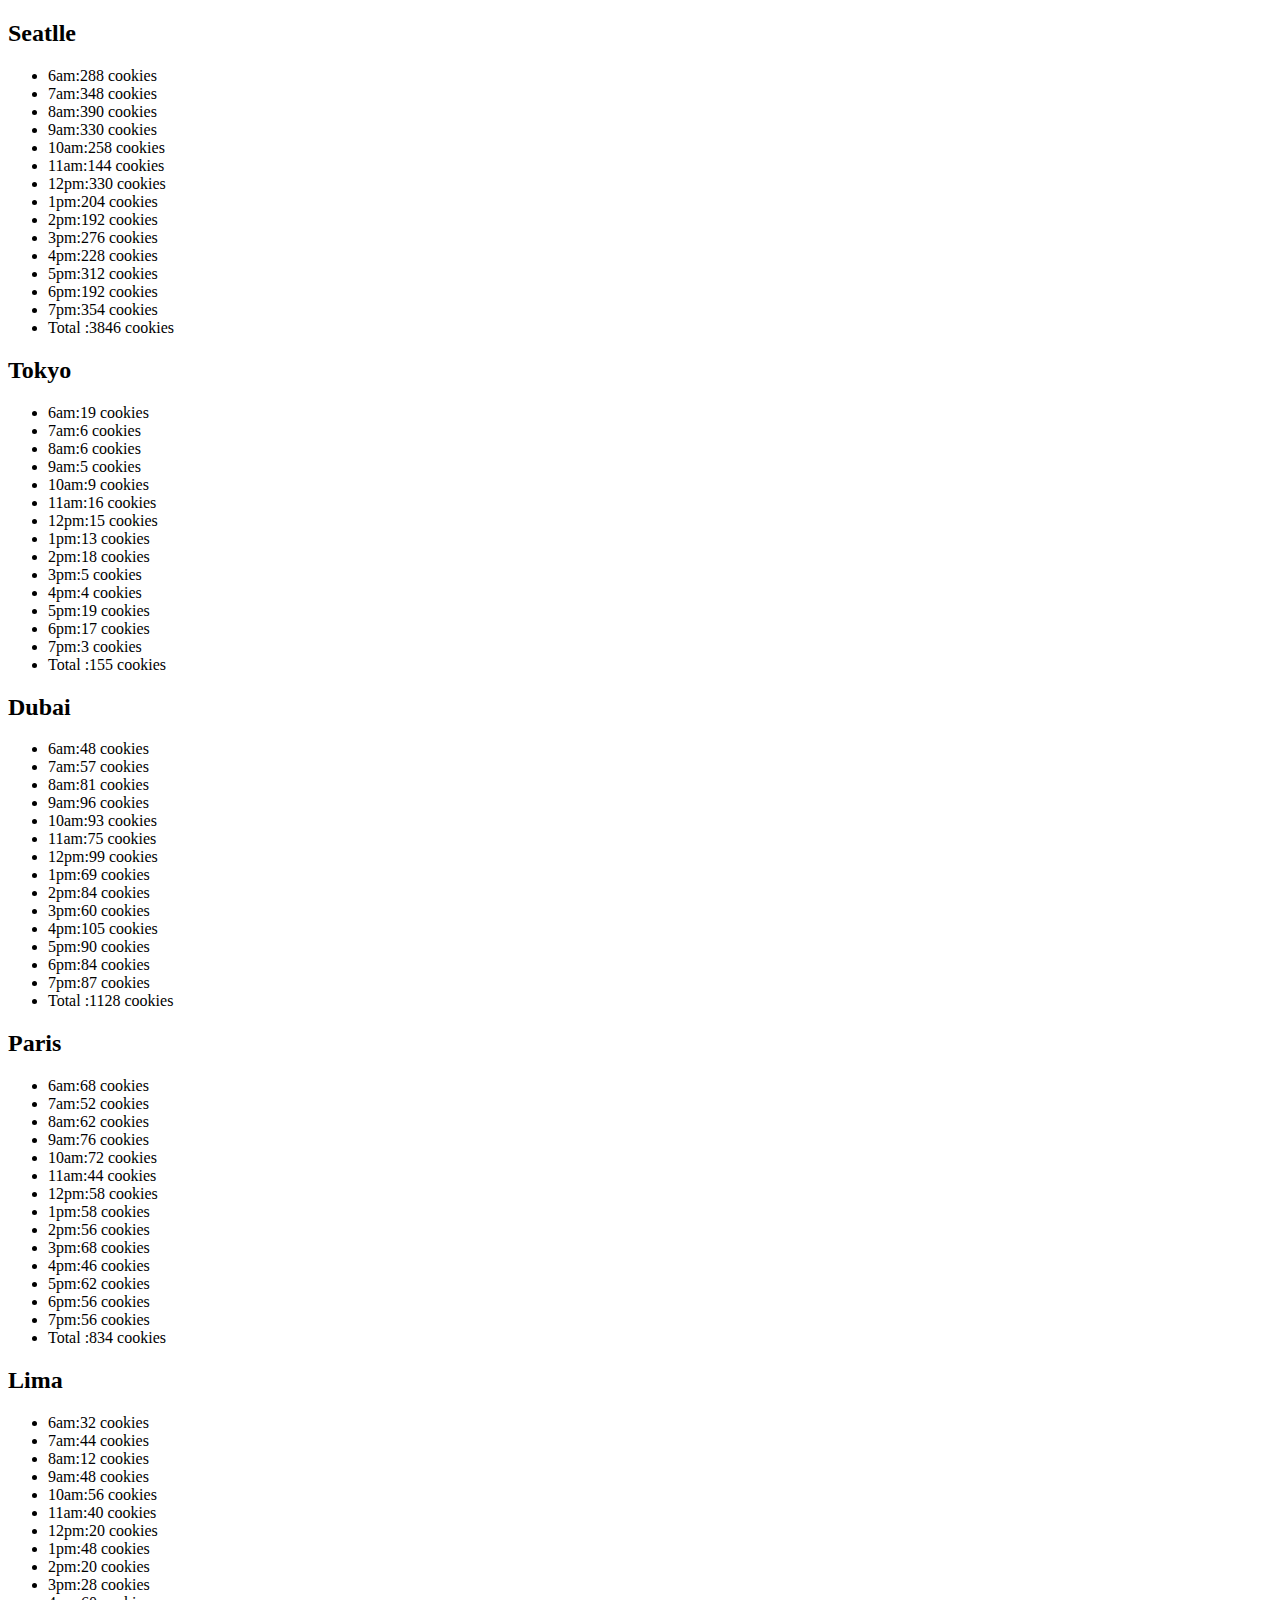
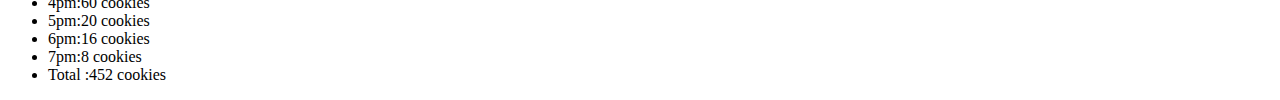
==== sales.html @ fa2757b9 "making project files" ====
<!DOCTYPE html>
<html lang="en">
<head>
    <meta charset="UTF-8">
    <meta name="viewport" content="width=device-width, initial-scale=1.0">
    <title>Document</title>
</head>
<body id="body-id">
    
</body>
<script src="js/app.js"></script>
</html>
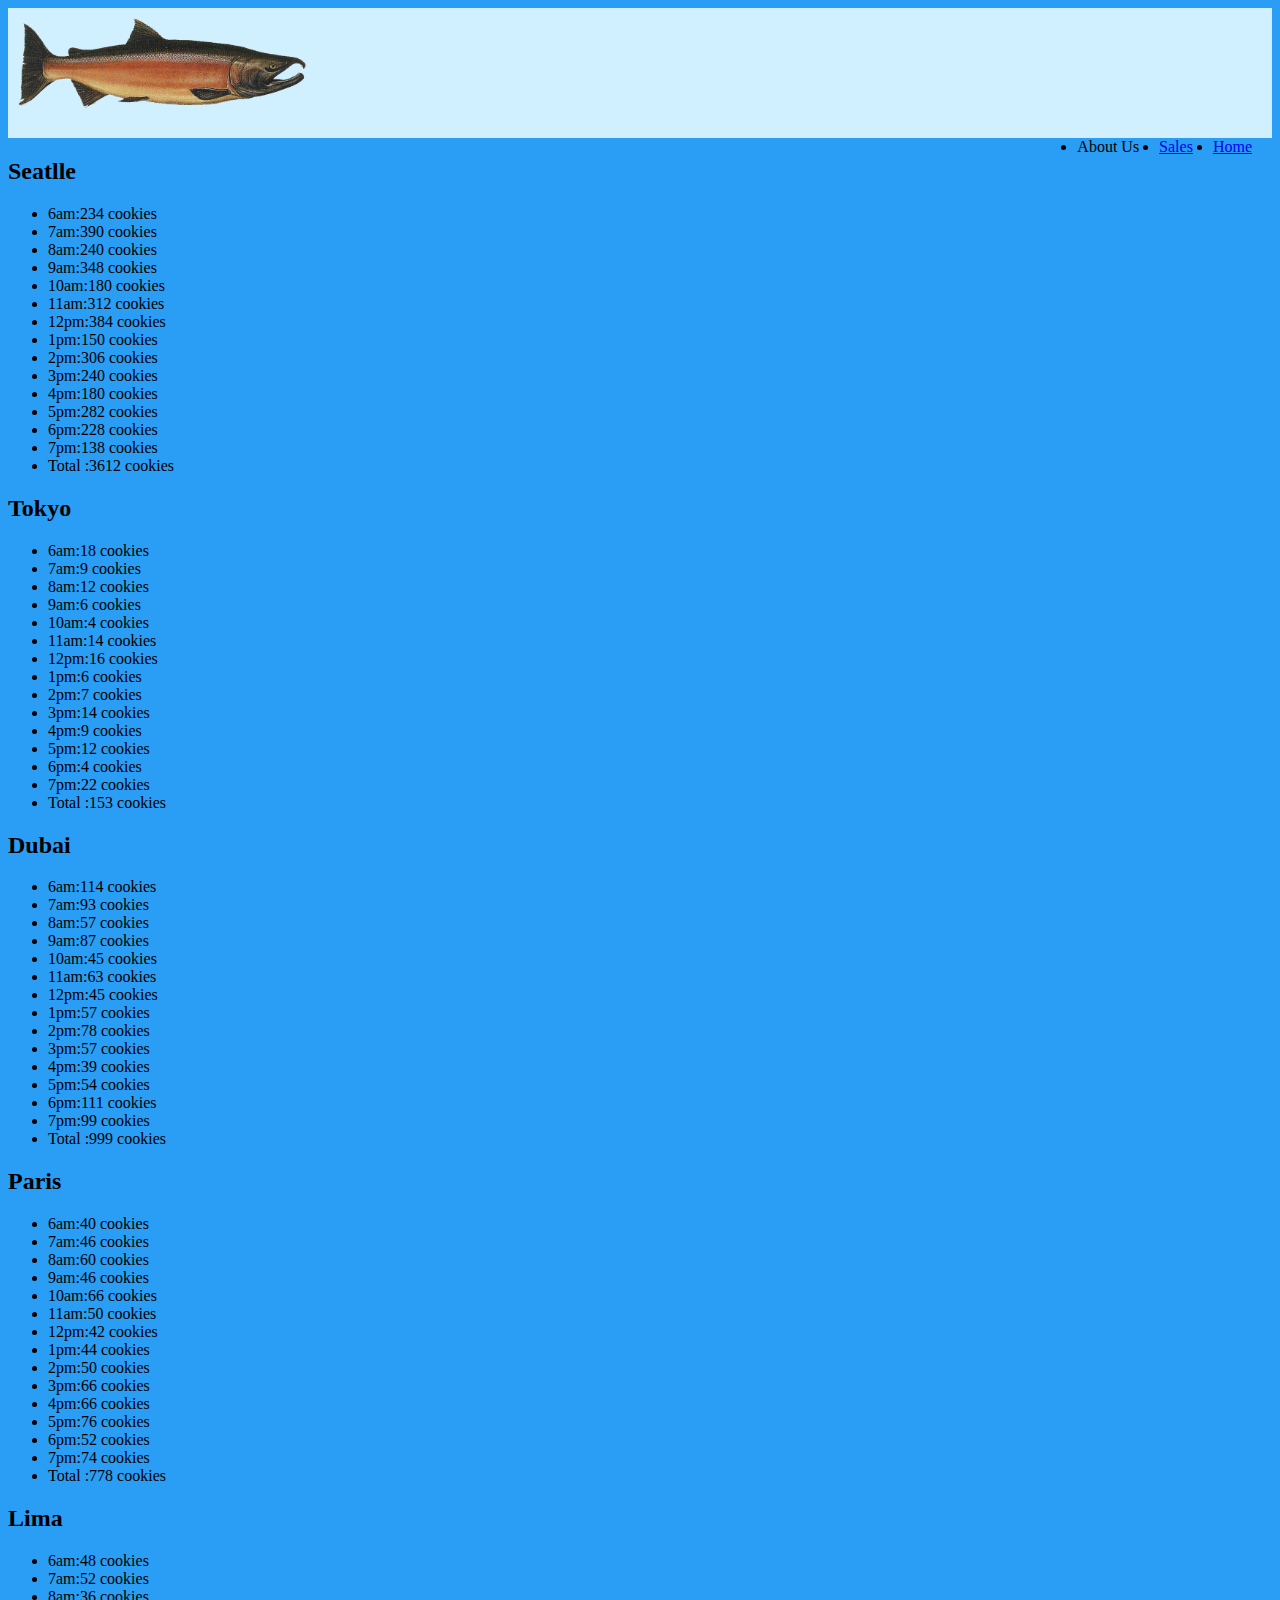
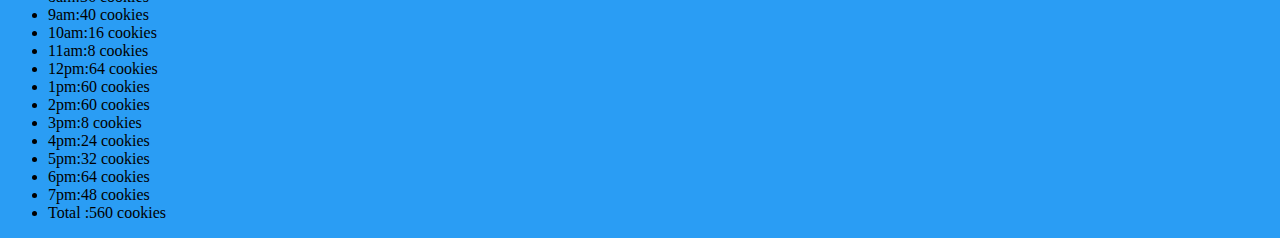
==== commit 21544e18: "fixing js code and add css" ====
--- a/sales.html
+++ b/sales.html
@@ -4,9 +4,22 @@
     <meta charset="UTF-8">
     <meta name="viewport" content="width=device-width, initial-scale=1.0">
     <title>Document</title>
+   <link rel="stylesheet" href="css/style.css">
 </head>
-<body id="body-id">
-    
+<body>
+        <header>
+<img src="img/salmon.png"  height="90" alt="Salmoon pic " >
+  <ul>
+      <li class="list-class"><a href="index.html">Home</a></li>
+      <li class="list-class"><a href="sales.html">Sales</a></li>
+      <li class="list-class">About Us</li>
+  </ul>
+        </header>
+        <main id="mainId">
+
+
+        </main>
+   
 </body>
 <script src="js/app.js"></script>
 </html>--- a/css/style.css
+++ b/css/style.css
@@ -0,0 +1,26 @@
+.list-class{
+    margin-top: 0%;
+    display: inline block;
+   margin: 4px;
+   margin: 10px;
+   float: right;
+ 
+}
+header{
+    background-color: #d0efff;
+    padding:10px;
+    margin: 0px;
+  
+}
+body{
+    background-color: #2a9df4;
+}
+footer{
+    background-color: #187bcd;
+    padding: 0px;
+    width: 100%;
+    text-align: center;
+    position: absolute;
+    bottom: 0%;
+
+}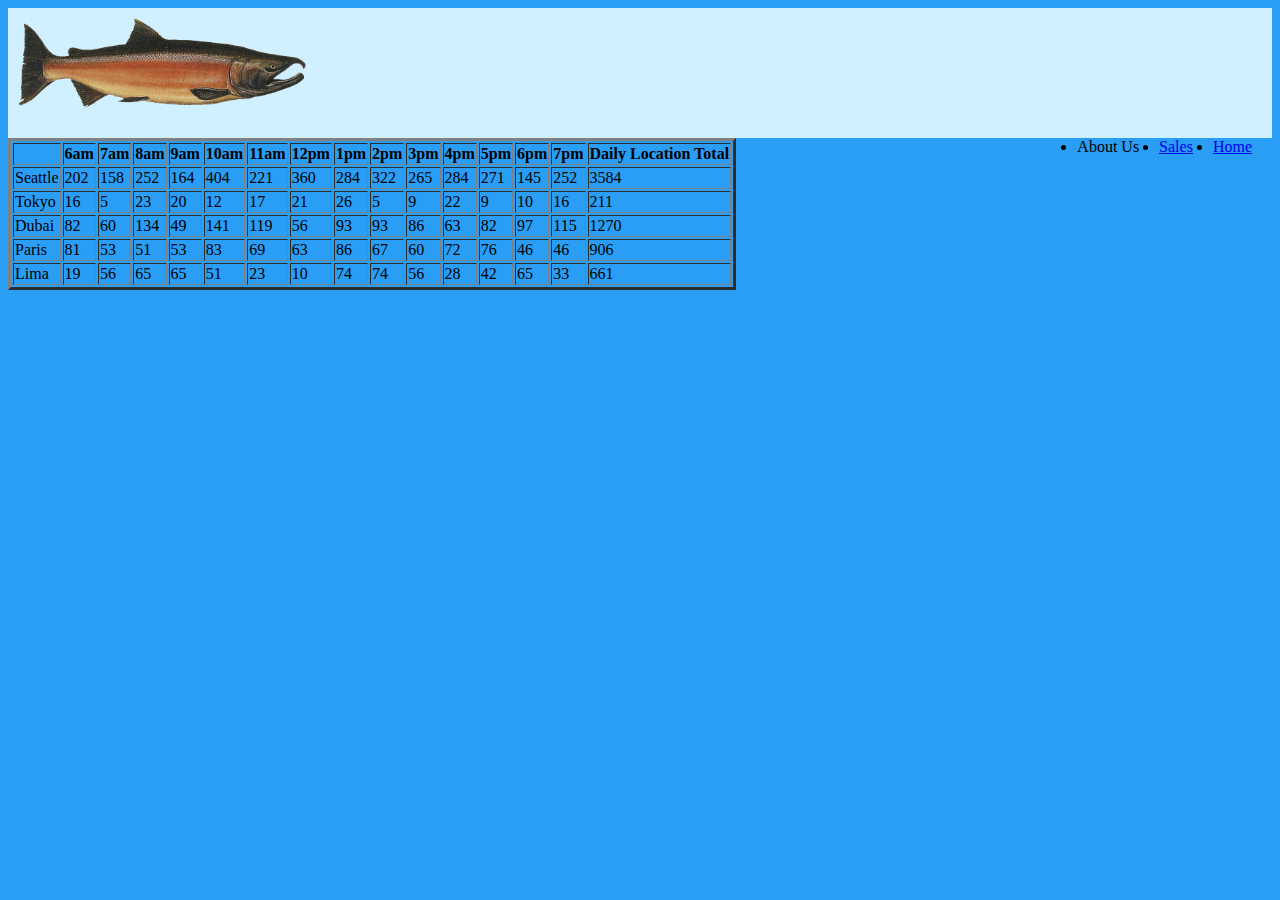
==== commit b3aa2de3: "constructor objects" ====
--- a/sales.html
+++ b/sales.html
@@ -22,4 +22,4 @@
    
 </body>
 <script src="js/app.js"></script>
-</html>+</html>
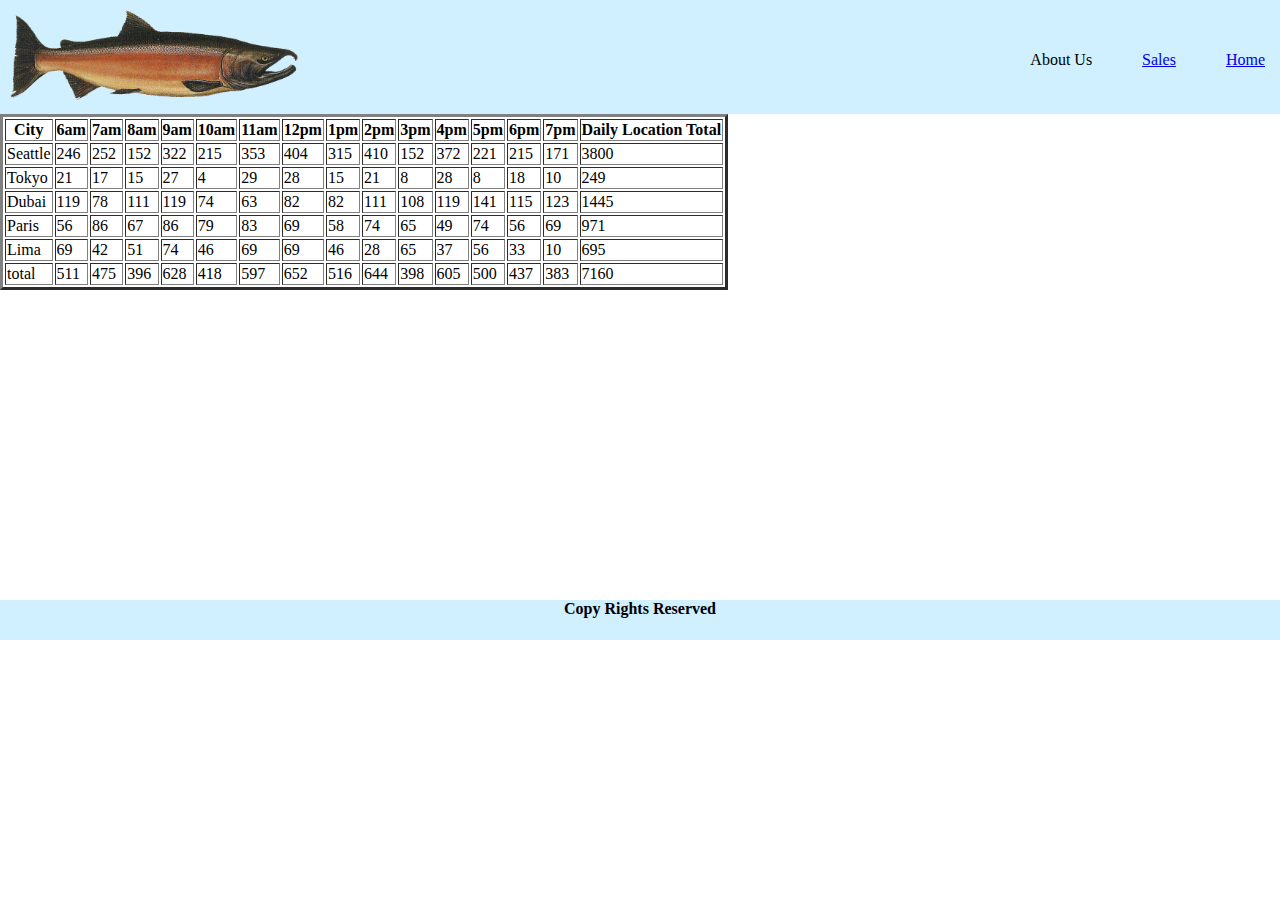
==== commit 24f815f5: "Merge pull request #3 from Hossamhaddad/class07-objects" ====
--- a/sales.html
+++ b/sales.html
@@ -9,7 +9,7 @@
 <body>
         <header>
 <img src="img/salmon.png"  height="90" alt="Salmoon pic " >
-  <ul>
+  <ul class="navlists">
       <li class="list-class"><a href="index.html">Home</a></li>
       <li class="list-class"><a href="sales.html">Sales</a></li>
       <li class="list-class">About Us</li>
@@ -19,6 +19,12 @@
 
 
         </main>
+    
+
+           <footer style="margin-top: 310px;">
+            <h4> Copy Rights Reserved </h4>
+          </footer>
+  
    
 </body>
 <script src="js/app.js"></script>
--- a/css/style.css
+++ b/css/style.css
@@ -1,26 +1,89 @@
+body{
+    margin: 0px;
+    height: 100%;
+}
 .list-class{
     margin-top: 0%;
     display: inline block;
-   margin: 4px;
    margin: 10px;
    float: right;
- 
+   padding: 15px;
+   list-style: none;
+
+}
+.navlists{
+    display:inline-block;
+   float: right;
+    
 }
 header{
     background-color: #d0efff;
     padding:10px;
     margin: 0px;
-  
-}
-body{
-    background-color: #2a9df4;
+    width: 100%;
+
 }
 footer{
-    background-color: #187bcd;
+    background-color:#d0efff;
     padding: 0px;
     width: 100%;
+    height: 40px;
     text-align: center;
+   
+
+
+}
+.container{
+    position: relative;
+  text-align: center;
+  color: white;
+}
+.center {
     position: absolute;
-    bottom: 0%;
+  top: 50%;
+  left: 50%;
+  transform: translate(-50%, -50%);
+  }
+  h1{
+      color: rgb(129, 129, 201); 
+     }
+.paragraph{
+    padding-left: 8px;
+}
+.seattle-bracnh{
+    position: relative;
+    text-align: center;
+    color: white;
 
+}
+.seattle-list{
+    list-style: none;
+}
+#seattleList{
+    display: inline-block;
+
+}
+.tokyo-list{
+    list-style: none;
+}
+#tokyoList{
+    display: inline-block;
+}
+.dubai-list{
+    list-style: none;
+}
+#dubaiList{
+    display: inline-block;
+}
+.paris-list{
+    list-style: none;
+}
+#parisList{
+    display: inline-block;
+}
+.lima-list{
+    list-style: none;
+}
+#limaList{
+    display: inline-block;
 }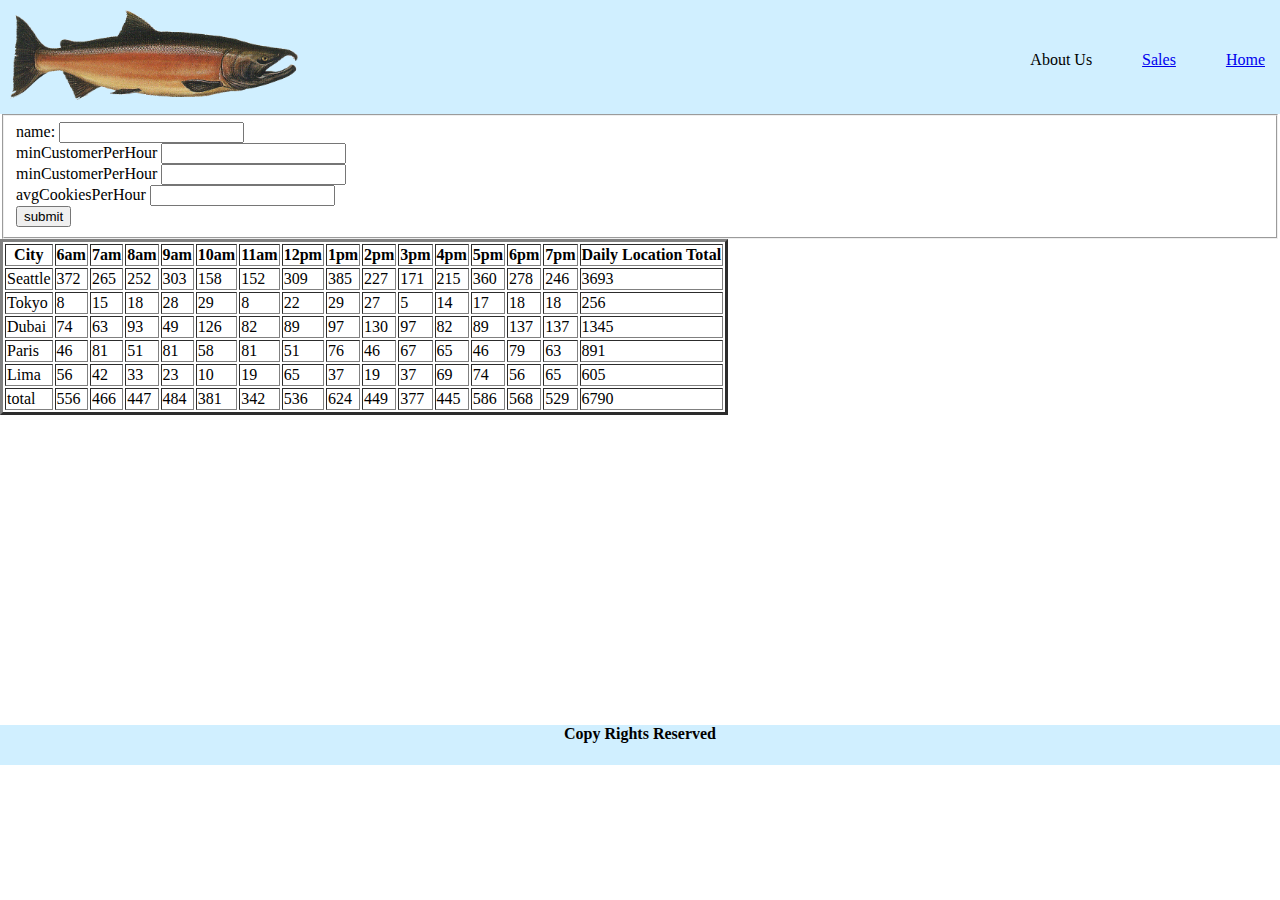
==== commit 275c4d9f: "fix table total" ====
--- a/sales.html
+++ b/sales.html
@@ -15,6 +15,34 @@
       <li class="list-class">About Us</li>
   </ul>
         </header>
+         
+        <fieldset>
+        <form id="branchform">
+       <label for="nameField">name:</label>
+       <input type="text" name="nameField" id="nameField">
+       <br>
+       <label for="minCustomerPerHour">minCustomerPerHour</label>
+       <input type="number" name="minCustomerPerHour" id="minCustomerPerHour">
+       <br>
+       <label for="maxCustomerPerHour">minCustomerPerHour</label>
+       <input type="number" name="maxCustomerPerHour" id="maxCustomerPerHour">
+       <br>
+       <label for="avgCookiesPerHour">avgCookiesPerHour</label>
+       <input type="number" name="avgCookiesPerHour" id="avgCookiesPerHour">
+       <br>
+       <input type="submit" value="submit" id="submit">
+      </fieldset>
+
+
+
+
+      
+    </form>
+        
+        
+        
+        
+        
         <main id="mainId">
 
 
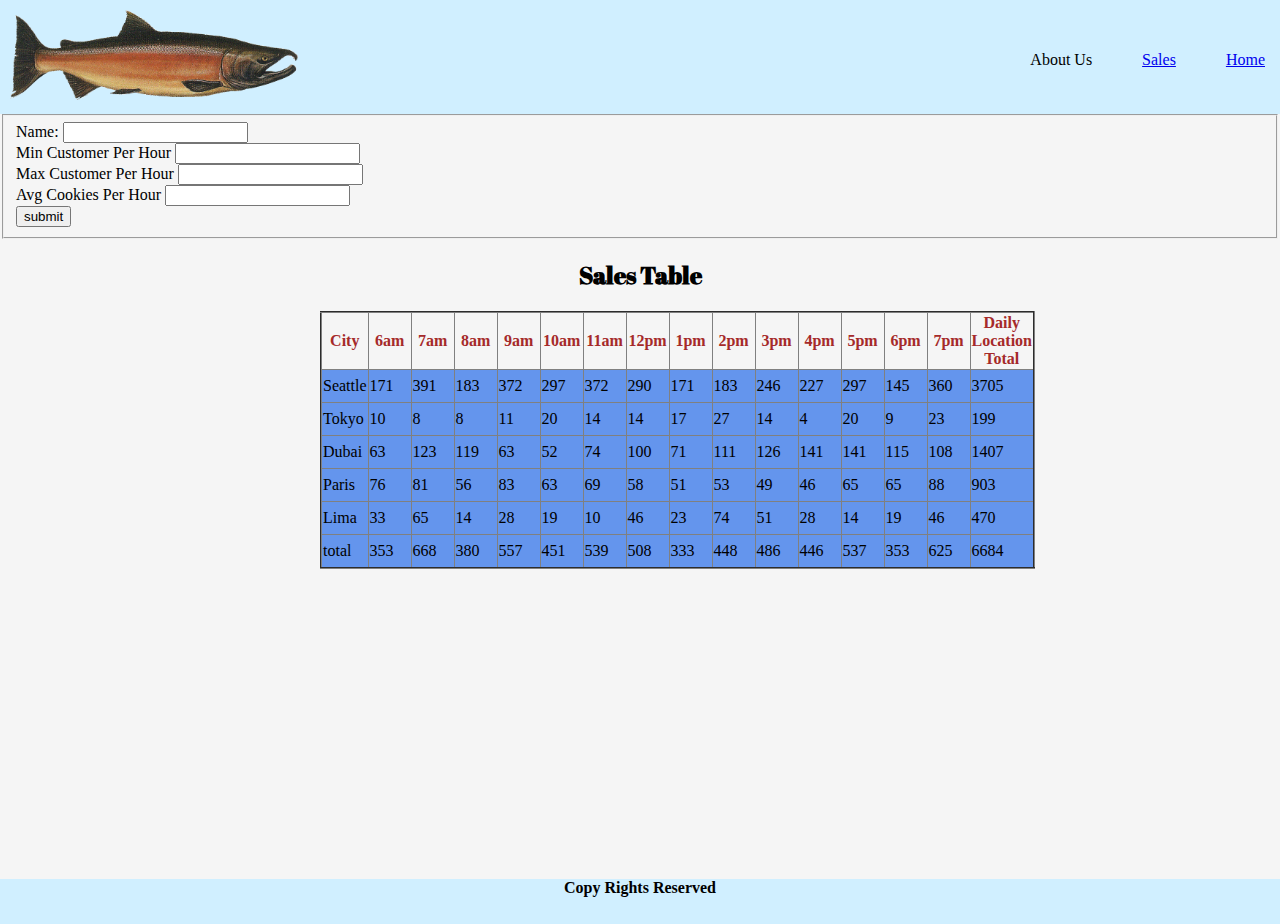
==== commit 024142be: "styling" ====
--- a/sales.html
+++ b/sales.html
@@ -18,20 +18,21 @@
          
         <fieldset>
         <form id="branchform">
-       <label for="nameField">name:</label>
+       <label for="nameField">Name:</label>
        <input type="text" name="nameField" id="nameField">
        <br>
-       <label for="minCustomerPerHour">minCustomerPerHour</label>
+       <label for="minCustomerPerHour">Min Customer Per Hour</label>
        <input type="number" name="minCustomerPerHour" id="minCustomerPerHour">
        <br>
-       <label for="maxCustomerPerHour">minCustomerPerHour</label>
+       <label for="maxCustomerPerHour">Max Customer Per Hour</label>
        <input type="number" name="maxCustomerPerHour" id="maxCustomerPerHour">
        <br>
-       <label for="avgCookiesPerHour">avgCookiesPerHour</label>
+       <label for="avgCookiesPerHour">Avg Cookies Per Hour</label>
        <input type="number" name="avgCookiesPerHour" id="avgCookiesPerHour">
        <br>
        <input type="submit" value="submit" id="submit">
       </fieldset>
+      <h2>Sales Table </h2>
 
 
 
@@ -47,6 +48,7 @@
 
 
         </main>
+     
     
 
            <footer style="margin-top: 310px;">
--- a/css/style.css
+++ b/css/style.css
@@ -1,6 +1,13 @@
+
+@import url('https://fonts.googleapis.com/css2?family=Abril+Fatface&display=swap');
+@import url('https://fonts.googleapis.com/css2?family=Abril+Fatface&family=Acme&display=swap');
+@import url('https://fonts.googleapis.com/css2?family=Farsan&display=swap');
+
+
 body{
     margin: 0px;
     height: 100%;
+    background-color: whitesmoke;
 }
 .list-class{
     margin-top: 0%;
@@ -27,7 +34,7 @@
     background-color:#d0efff;
     padding: 0px;
     width: 100%;
-    height: 40px;
+    height: 45px;
     text-align: center;
    
 
@@ -86,4 +93,62 @@
 }
 #limaList{
     display: inline-block;
-}+}
+td{
+    background-color: cornflowerblue;
+    height: 30px;
+
+}
+    
+table{
+        border-collapse: collapse;
+        margin-left: 25%;
+        margin-top: 20px;
+     }
+    thead{
+        color: brown;
+    }
+    tr{
+        height: 30px;
+    }
+    tfoot{
+        height: 30px;
+    }
+    thead{
+        height: 30px;
+    }
+    th{
+        height: 30px;
+        width: 40px;
+    }
+    h2{
+      text-align: center;
+      text-decoration: darkslateblue;
+      font-family: 'Abril Fatface', cursive;
+    }
+    h1{
+        font-family: 'Abril Fatface', cursive;
+    }
+    p{
+        font-family: Arial, Helvetica, sans-serif;
+    }
+    .seattle-list{
+        font-family:Georgia, 'Times New Roman', Times, serif;
+    }
+    .tokyo-list{
+        font-family:Georgia, 'Times New Roman', Times, serif;
+    }
+    .dubai-list{
+        font-family:Georgia, 'Times New Roman', Times, serif;
+    }
+    .lima-list{
+        font-family:Georgia, 'Times New Roman', Times, serif;
+    }
+    .paris-list{
+        font-family:Georgia, 'Times New Roman', Times, serif;
+    }
+    h3{
+        font-family: 'Farsan', cursive;
+     color: floralwhite;
+    }
+ 